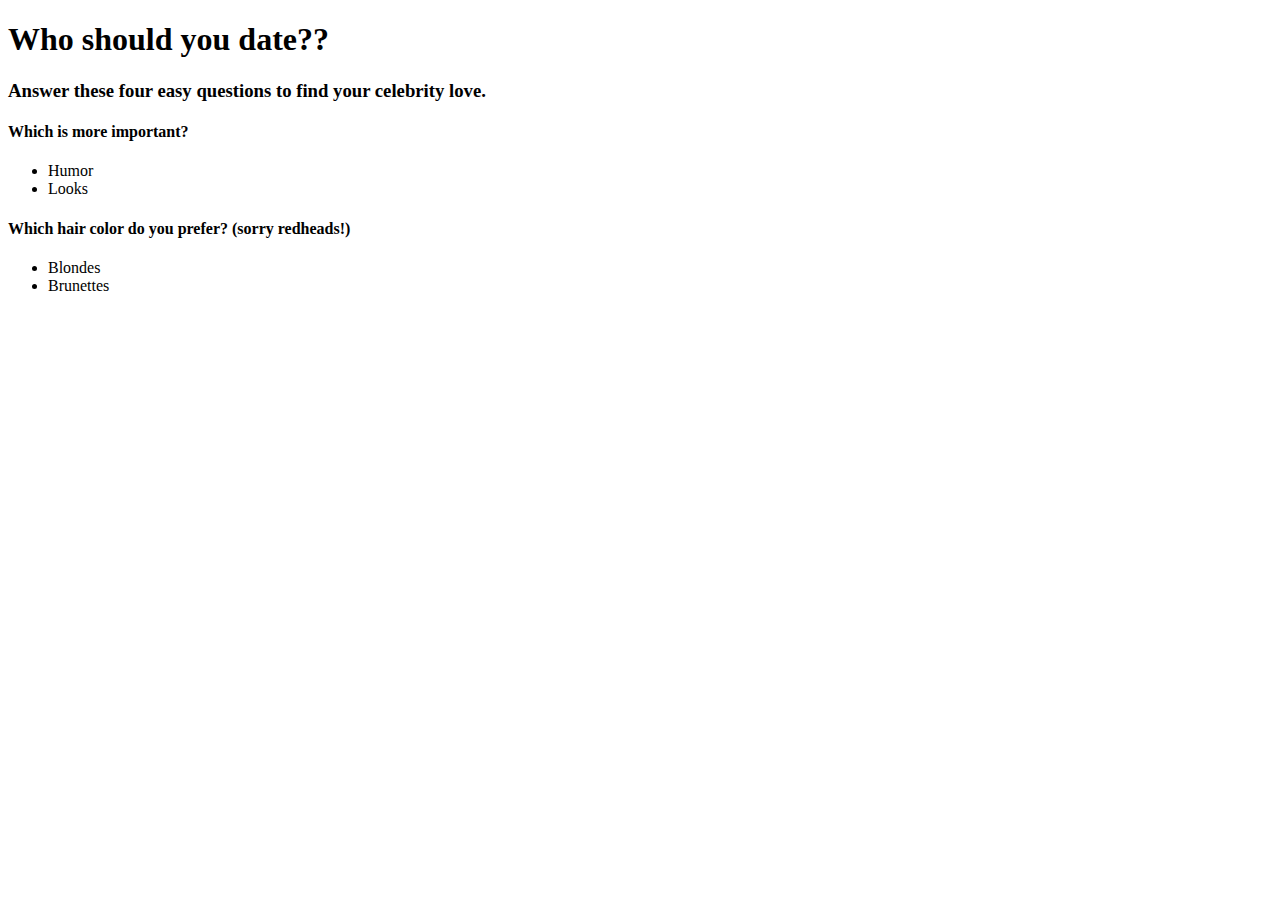
==== dating.html @ efcf76ea "set up the basic html file with questions" ====
<!DOCTYPE html>
<html>
  <head>
    <meta charset="utf-8">
    <link href="css/bootstrap.css" type="text/css" rel="stylesheet" media="all">
    <link rel="stylesheet" href="css/dating.css" media="screen">
    <script src="js/jquery-1.12.0.js"></script>
    <script src="js/dating.js"></script>
    <meta charset="utf-8">
    <title>Celebrity Dating</title>
  </head>
  <body>
    <div class="container">
      <h1 class="jumbotron">Who should you date??</h1>
        <h3>Answer these four easy questions to find your celebrity love.</h3>
          <div class="row">
            <div class="col-md-6">
              <h4>
                Which is more important?
              </h4>
                <ul>
                  <li>Humor</li>
                  <li>Looks</li>
                </ul>
            <div class="col-md-6">
              <h4>Which hair color do you prefer? (sorry redheads!)</h4>
                <ul>
                  <li>Blondes</li>
                  <li>Brunettes</li>
                </ul>

            </div>
            </div>
          </div>
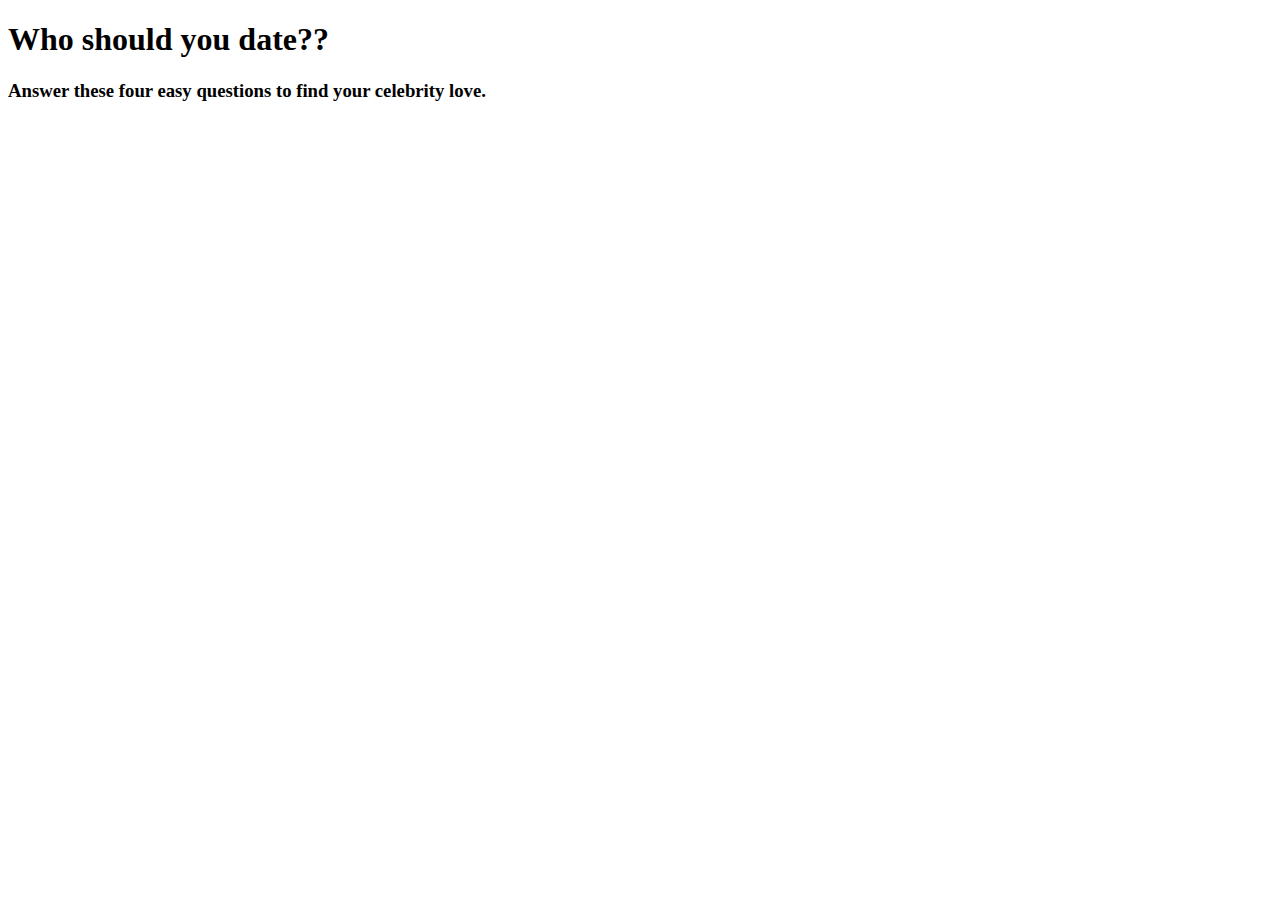
==== commit a8842ba5: "add js fuctions for quiz" ====
--- a/dating.html
+++ b/dating.html
@@ -13,7 +13,11 @@
     <div class="container">
       <h1 class="jumbotron">Who should you date??</h1>
         <h3>Answer these four easy questions to find your celebrity love.</h3>
-          <div class="row">
+          <img class="lightFunny" src="images/natalie.jpg"/>
+          <img class="darkFunny" src="images/adam.jpg"/>
+          <img class="lightLooks" src="images/charlie.jpg"/>
+          <img class="darkLooks" src="images/sade.jpg"/>
+          <!-- <div class="row">
             <div class="col-md-6">
               <h4>
                 Which is more important?
@@ -31,4 +35,7 @@
 
             </div>
             </div>
-          </div>
+          </div> -->
+    </div>
+  </body>
+</html>
--- a/css/dating.css
+++ b/css/dating.css
@@ -0,0 +1,5 @@
+img {
+  display: none;
+  width: 600px;
+  height: auto;
+}
